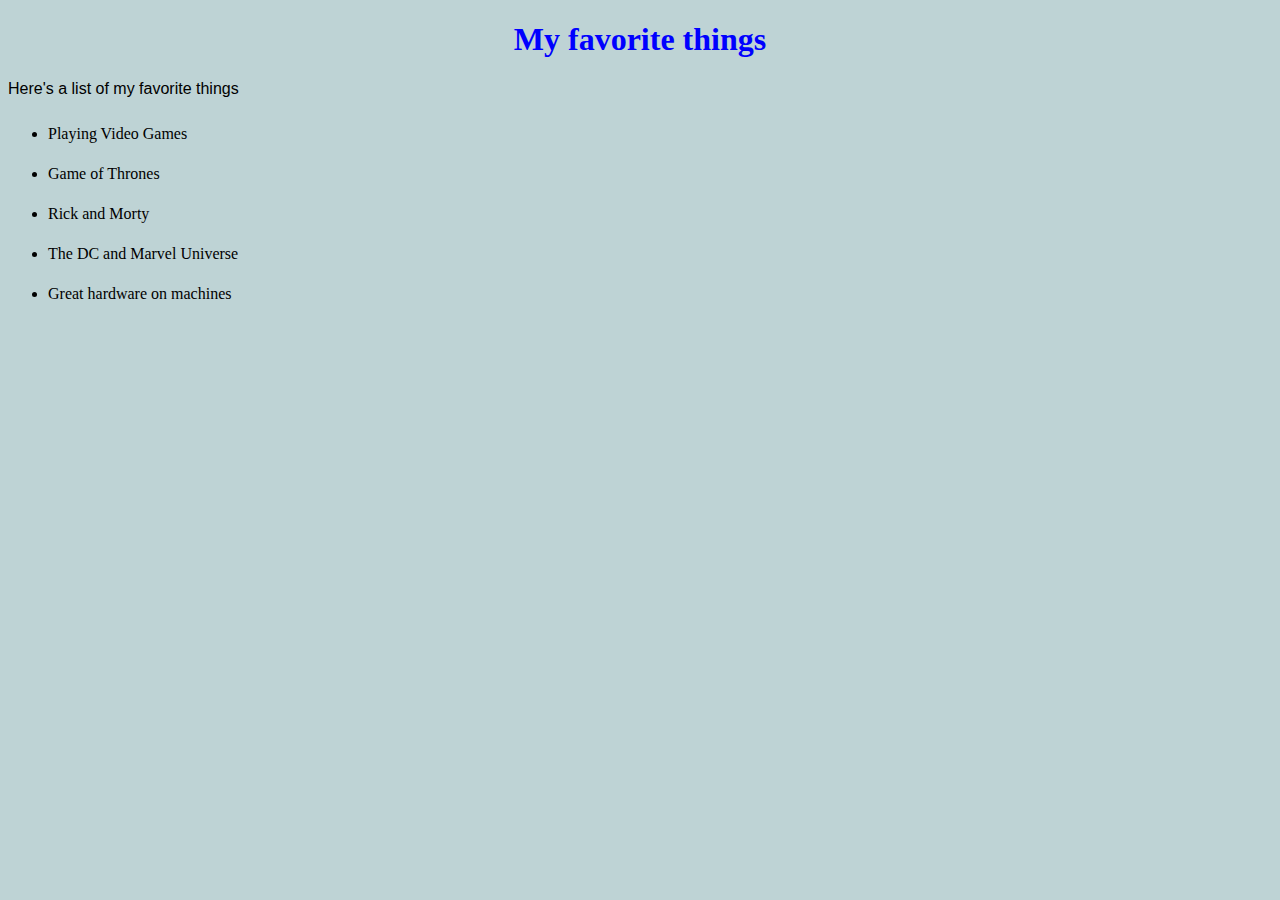
==== my-favorite-things.html @ a3ac6ecb "Lets see" ====
<!DOCTYPE html>
<html>
  <head>
   <title> My Favorite Things</title>
     <link href="css/styles.css" rel="stylesheet" type="text/css">
  </head>
<body>
  <h1>My favorite things</h1>
 <p>Here's a list of my favorite things</p>

 <ul>
<li>Playing Video Games</li>
<li>Game of Thrones</li>
<li>Rick and Morty</li>
<li>The DC and Marvel Universe</li>
<li>Great hardware on machines</li>
</ul>
</body>
</html>
---- css/styles.css ----
h1{
  color:blue;
  text-align: center;
}
h2 {
  color: green;
  font-style: italic;
  text-align: center;
}
p {
  font-family: sans-serif;
}
ul {
  line-height: 40px;
}
body{
  background-color:#BED3D5;
}
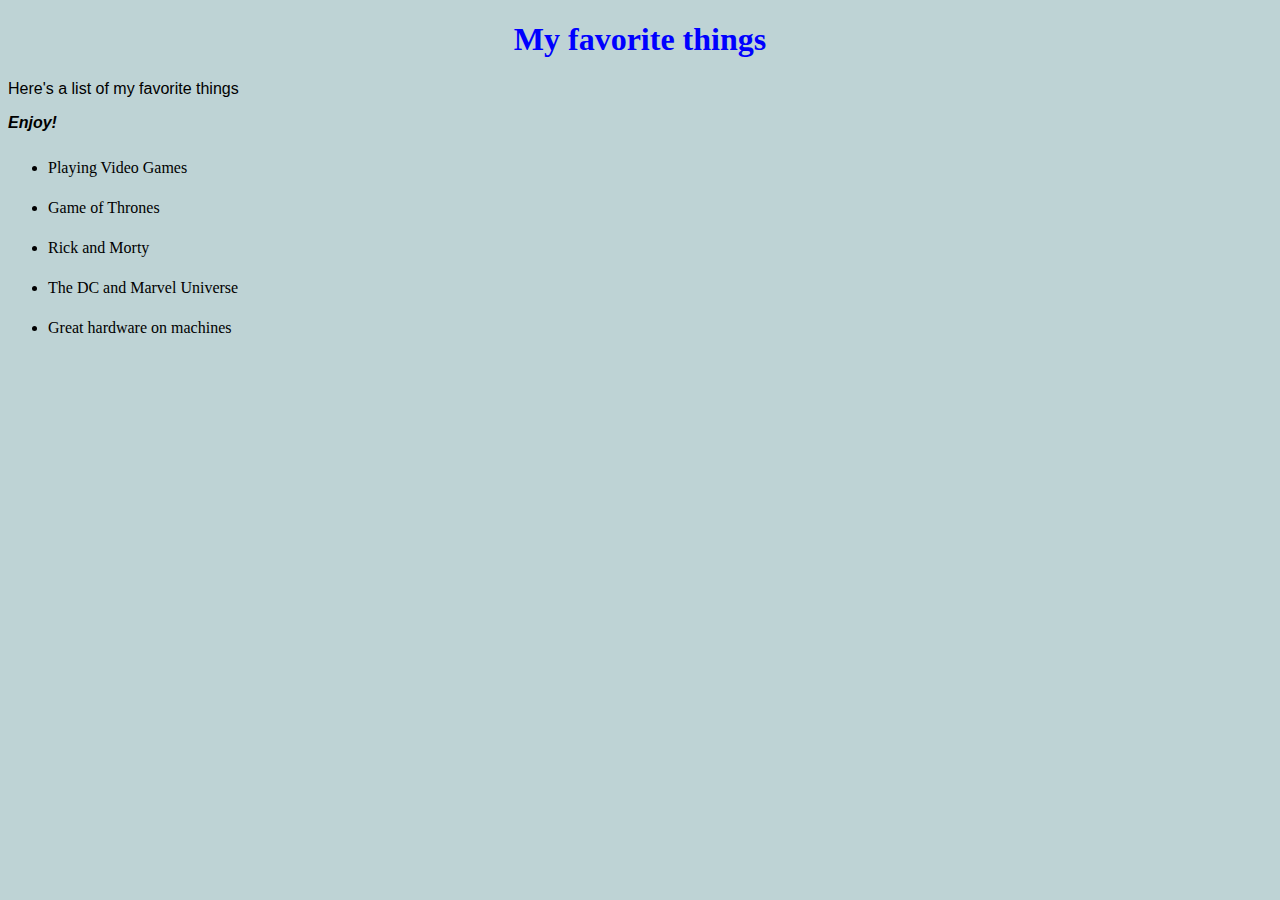
==== commit c296021e: "Adds an 'Enjoy' statement in the page" ====
--- a/my-favorite-things.html
+++ b/my-favorite-things.html
@@ -7,7 +7,7 @@
 <body>
   <h1>My favorite things</h1>
  <p>Here's a list of my favorite things</p>
-
+<p><strong>Enjoy!</strong></p>
  <ul>
 <li>Playing Video Games</li>
 <li>Game of Thrones</li>
--- a/css/styles.css
+++ b/css/styles.css
@@ -16,3 +16,9 @@
 body{
   background-color:#BED3D5;
 }
+strong{
+  font-style: italic;
+}
+em{
+  font-style: oblique;
+}
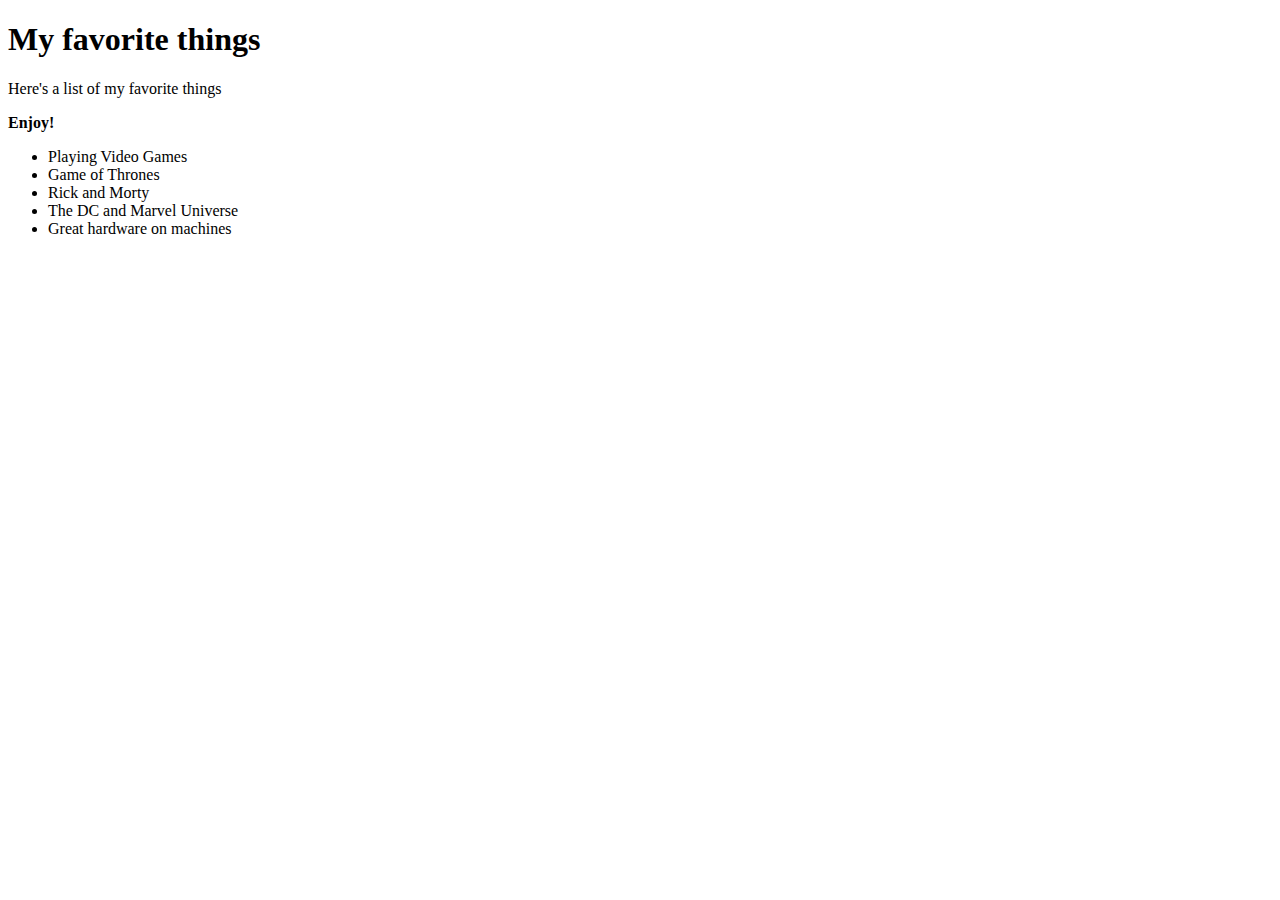
==== commit 404529b3: "Changes the stylesheet" ====
--- a/my-favorite-things.html
+++ b/my-favorite-things.html
@@ -2,7 +2,7 @@
 <html>
   <head>
    <title> My Favorite Things</title>
-     <link href="css/styles.css" rel="stylesheet" type="text/css">
+     <link href="css/stylz.css" rel="stylesheet" type="text/css">
   </head>
 <body>
   <h1>My favorite things</h1>
